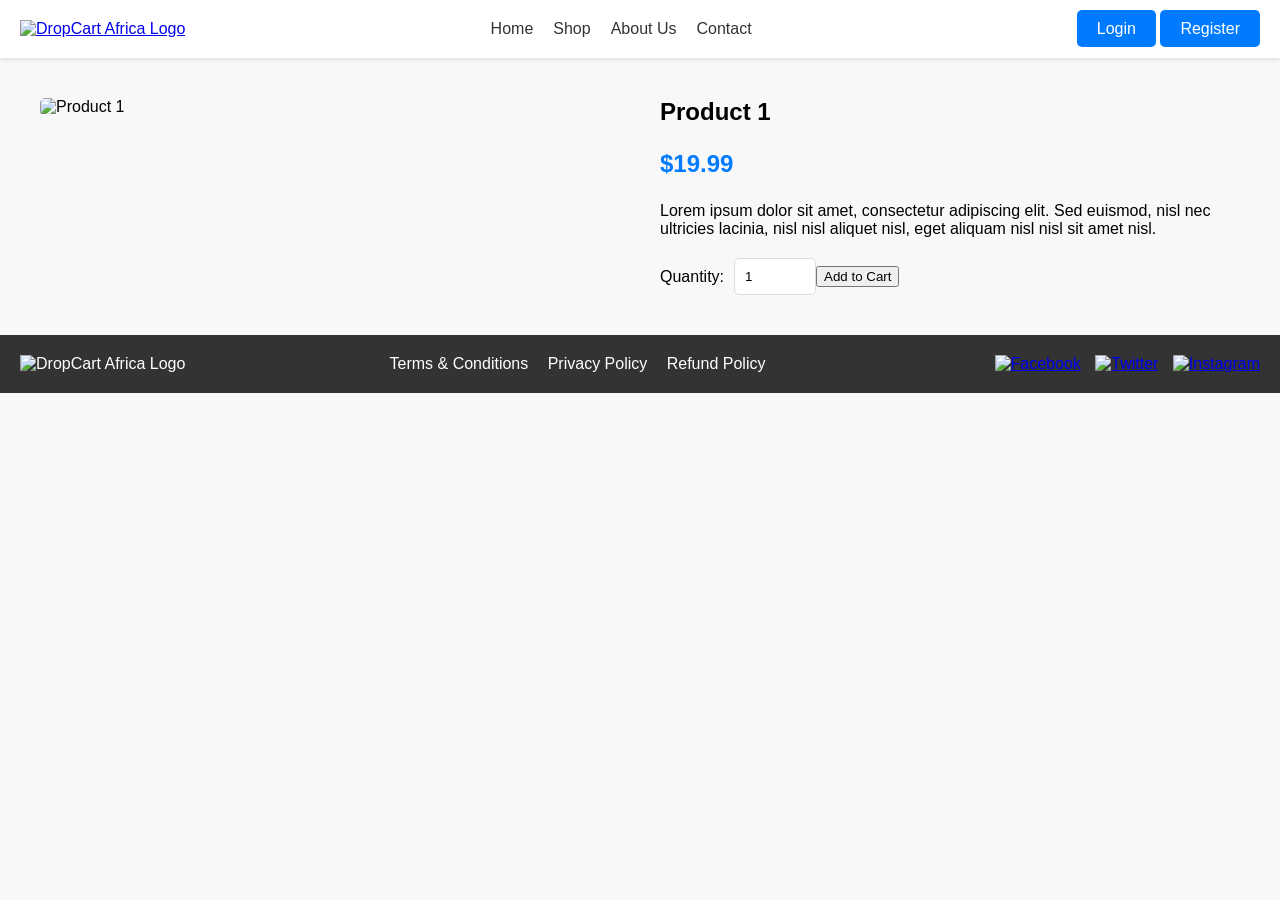
==== product-details.html @ 9cdcfdd6 "I am creating the initial version of the DropCart Africa website." ====
<!DOCTYPE html>
<html lang="en">
<head>
    <meta charset="UTF-8">
    <meta name="viewport" content="width=device-width, initial-scale=1.0">
    <title>Product Details - DropCart Africa</title>
    <link rel="stylesheet" href="style.css">
</head>
<body>
    <header>
        <nav>
            <div class="logo">
                <a href="index.html">
                    <img src="images/logo.png" alt="DropCart Africa Logo">
                </a>
            </div>
            <ul class="nav-links">
                <li><a href="index.html">Home</a></li>
                <li class="dropdown">
                    <a href="shop.html">Shop</a>
                    <ul class="dropdown-menu">
                        <li><a href="shop.html?category=electronics">Electronics</a></li>
                        <li><a href="shop.html?category=fashion">Fashion</a></li>
                        <li><a href="shop.html?category=home">Home Goods</a></li>
                    </ul>
                </li>
                <li><a href="about.html">About Us</a></li>
                <li><a href="contact.html">Contact</a></li>
            </ul>
            <div class="user-actions">
                <a href="login.html" class="btn">Login</a>
                <a href="register.html" class="btn">Register</a>
            </div>
        </nav>
    </header>

    <main>
        <section class="product-details">
            <div class="product-image">
                <img src="images/product1.jpg" alt="Product 1">
            </div>
            <div class="product-info">
                <h1>Product 1</h1>
                <p class="price">$19.99</p>
                <p class="description">Lorem ipsum dolor sit amet, consectetur adipiscing elit. Sed euismod, nisl nec ultricies lacinia, nisl nisl aliquet nisl, eget aliquam nisl nisl sit amet nisl.</p>
                <form>
                    <label for="quantity">Quantity:</label>
                    <input type="number" id="quantity" name="quantity" value="1" min="1">
                    <button type="submit" class="btn">Add to Cart</button>
                </form>
            </div>
        </section>
    </main>

    <footer>
        <div class="footer-container">
            <div class="footer-logo">
                <img src="images/logo.png" alt="DropCart Africa Logo">
            </div>
            <div class="footer-links">
                <ul>
                    <li><a href="terms.html">Terms & Conditions</a></li>
                    <li><a href="privacy.html">Privacy Policy</a></li>
                    <li><a href="refund-policy.html">Refund Policy</a></li>
                </ul>
            </div>
            <div class="footer-social">
                <a href="#"><img src="images/facebook.png" alt="Facebook"></a>
                <a href="#"><img src="images/twitter.png" alt="Twitter"></a>
                <a href="#"><img src="images/instagram.png" alt="Instagram"></a>
            </div>
        </div>
    </footer>

    <script src="script.js"></script>
</body>
</html>
---- style.css ----
/* General styles */
body {
    font-family: 'Poppins', sans-serif;
    margin: 0;
    padding: 0;
    background-color: #f8f8f8;
}

/* Header styles */
header {
    background-color: #fff;
    padding: 20px;
    box-shadow: 0 2px 4px rgba(0, 0, 0, 0.1);
}

nav {
    display: flex;
    justify-content: space-between;
    align-items: center;
}

.logo img {
    height: 40px;
}

.nav-links {
    display: flex;
    list-style: none;
    margin: 0;
    padding: 0;
}

.nav-links li {
    margin-right: 20px;
}

.nav-links a {
    text-decoration: none;
    color: #333;
    font-weight: 500;
}

.dropdown {
    position: relative;
}

.dropdown-menu {
    display: none;
    position: absolute;
    top: 100%;
    left: 0;
    background-color: #fff;
    padding: 10px;
    border-radius: 5px;
    box-shadow: 0 2px 4px rgba(0, 0, 0, 0.1);
}

.dropdown:hover .dropdown-menu {
    display: block;
}

.user-actions .btn {
    background-color: #007bff;
    color: #fff;
    padding: 10px 20px;
    border-radius: 5px;
    text-decoration: none;
}

/* Main content styles */
main {
    padding: 40px;
}

.hero {
    background-image: url('images/hero-bg.jpg');
    background-size: cover;
    background-position: center;
    height: 400px;
    display: flex;
    justify-content: center;
    align-items: center;
    text-align: center;
    color: #fff;
}

.hero-content h1 {
    font-size: 48px;
    margin-bottom: 20px;
}

.hero-content p {
    font-size: 24px;
    margin-bottom: 30px;
}

.featured-products,
.new-arrivals,
.trending-products {
    margin-bottom: 40px;
}

.product-slider {
    display: flex;
    overflow-x: auto;
    scroll-snap-type: x mandatory;
}

.product-card {
    flex: 0 0 auto;
    width: 300px;
    margin-right: 20px;
    border: 1px solid #ddd;
    border-radius: 5px;
    overflow: hidden;
}

.product-card img {
    width: 100%;
    height: 200px;
    object-fit: cover;
}

.product-card-content {
    padding: 20px;
}

.product-card h3 {
    margin-top: 0;
}

.product-card p {
    margin-bottom: 10px;
}

.product-grid .grid-container {
    display: grid;
    grid-template-columns: repeat(auto-fill, minmax(300px, 1fr));
    gap: 20px;
}

.product-details {
    display: flex;
    gap: 40px;
}

.product-image {
    flex: 1;
}

.product-image img {
    width: 100%;
    border-radius: 5px;
}

.product-info {
    flex: 1;
}

.product-info h1 {
    margin-top: 0;
}

.product-info .price {
    font-size: 24px;
    font-weight: bold;
    color: #007bff;
}

.product-info .description {
    margin-bottom: 20px;
}

.product-info form {
    display: flex;
    align-items: center;
}

.product-info label {
    margin-right: 10px;
}

.product-info input[type="number"] {
    width: 60px;
    padding: 10px;
    border: 1px solid #ddd;
    border-radius: 5px;
}

.checkout-form {
    display: flex;
    flex-direction: column;
    gap: 20px;
}

.form-step {
    border: 1px solid #ddd;
    padding: 20px;
    border-radius: 5px;
}

.form-step h2 {
    margin-top: 0;
}

.form-step label {
    display: block;
    margin-bottom: 5px;
}

.form-step input {
    width: 100%;
    padding: 10px;
    border: 1px solid #ddd;
    border-radius: 5px;
    margin-bottom: 10px;
}

.dashboard {
    display: flex;
    gap: 40px;
}

.dashboard-menu {
    flex: 1;
}

.dashboard-menu ul {
    list-style: none;
    padding: 0;
}

.dashboard-menu li {
    margin-bottom: 10px;
}

.dashboard-menu a {
    display: block;
    padding: 10px;
    background-color: #f8f8f8;
    border-radius: 5px;
    text-decoration: none;
    color: #333;
}

.dashboard-menu a.active {
    background-color: #007bff;
    color: #fff;
}

.dashboard-content {
    flex: 3;
}

.dashboard-content table {
    width: 100%;
    border-collapse: collapse;
}

.dashboard-content th,
.dashboard-content td {
    padding: 10px;
    border: 1px solid #ddd;
}

.about,
.contact,
.blog {
    max-width: 800px;
    margin: 0 auto;
}

.contact-form textarea {
    width: 100%;
    padding: 10px;
    border: 1px solid #ddd;
    border-radius: 5px;
    margin-bottom: 10px;
    height: 150px;
}

.blog-post {
    margin-bottom: 40px;
}

.blog-post h2 {
    margin-top: 0;
}

.post-meta {
    font-style: italic;
    color: #888;
    margin-bottom: 10px;
}

@media (max-width: 768px) {
    .nav-links {
        display: none;
    }

    .user-actions {
        display: none;
    }

    .product-details {
        flex-direction: column;
    }

    .dashboard {
        flex-direction: column;
    }
}

.login,
.register {
    max-width: 400px;
    margin: 0 auto;
    padding: 20px;
    border: 1px solid #ddd;
    border-radius: 5px;
}

.login h1,
.register h1 {
    text-align: center;
    margin-top: 0;
}

.login-form,
.register-form {
    display: flex;
    flex-direction: column;
}

.login-form label,
.register-form label {
    margin-bottom: 5px;
}

.login-form input,
.register-form input {
    padding: 10px;
    border: 1px solid #ddd;
    border-radius: 5px;
    margin-bottom: 10px;
}

/* Footer styles */
footer {
    background-color: #333;
    color: #fff;
    padding: 20px;
    text-align: center;
}

.footer-container {
    display: flex;
    justify-content: space-between;
    align-items: center;
}

.footer-logo img {
    height: 30px;
}

.footer-links ul {
    list-style: none;
    margin: 0;
    padding: 0;
}

.footer-links li {
    display: inline-block;
    margin-right: 15px;
}

.footer-links a {
    text-decoration: none;
    color: #fff;
}

.footer-social img {
    height: 24px;
    margin-left: 10px;
}
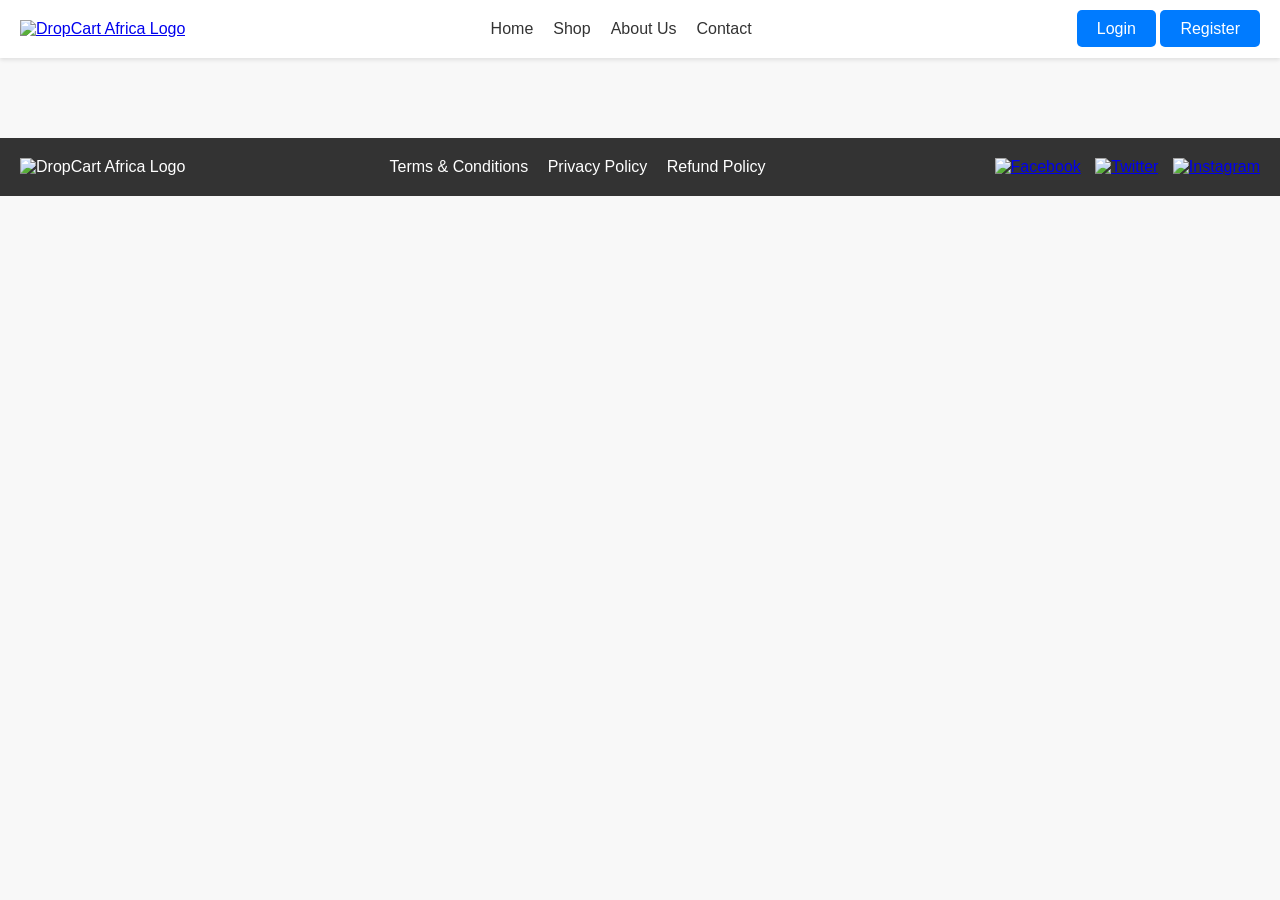
==== commit 2688e073: "Deploy DropCart Africa website to production" ====
--- a/product-details.html
+++ b/product-details.html
@@ -36,21 +36,38 @@
 
     <main>
         <section class="product-details">
-            <div class="product-image">
-                <img src="images/product1.jpg" alt="Product 1">
-            </div>
-            <div class="product-info">
-                <h1>Product 1</h1>
-                <p class="price">$19.99</p>
-                <p class="description">Lorem ipsum dolor sit amet, consectetur adipiscing elit. Sed euismod, nisl nec ultricies lacinia, nisl nisl aliquet nisl, eget aliquam nisl nisl sit amet nisl.</p>
-                <form>
-                    <label for="quantity">Quantity:</label>
-                    <input type="number" id="quantity" name="quantity" value="1" min="1">
-                    <button type="submit" class="btn">Add to Cart</button>
-                </form>
-            </div>
+            <!-- Product details will be dynamically inserted here -->
         </section>
     </main>
+
+    <script>
+        document.addEventListener('DOMContentLoaded', () => {
+            const productDetails = document.querySelector('.product-details');
+            const urlParams = new URLSearchParams(window.location.search);
+            const productId = urlParams.get('id');
+
+            fetch(`http://localhost:5000/products/${productId}`)
+                .then(response => response.json())
+                .then(product => {
+                    const productHtml = `
+                        <div class="product-image">
+                            <img src="${product.image}" alt="${product.name}">
+                        </div>
+                        <div class="product-info">
+                            <h1>${product.name}</h1>
+                            <p class="price">$${product.price}</p>
+                            <p class="description">${product.description}</p>
+                            <form>
+                                <label for="quantity">Quantity:</label>
+                                <input type="number" id="quantity" name="quantity" value="1" min="1">
+                                <button type="submit" class="btn">Add to Cart</button>
+                            </form>
+                        </div>
+                    `;
+                    productDetails.innerHTML = productHtml;
+                });
+        });
+    </script>
 
     <footer>
         <div class="footer-container">
